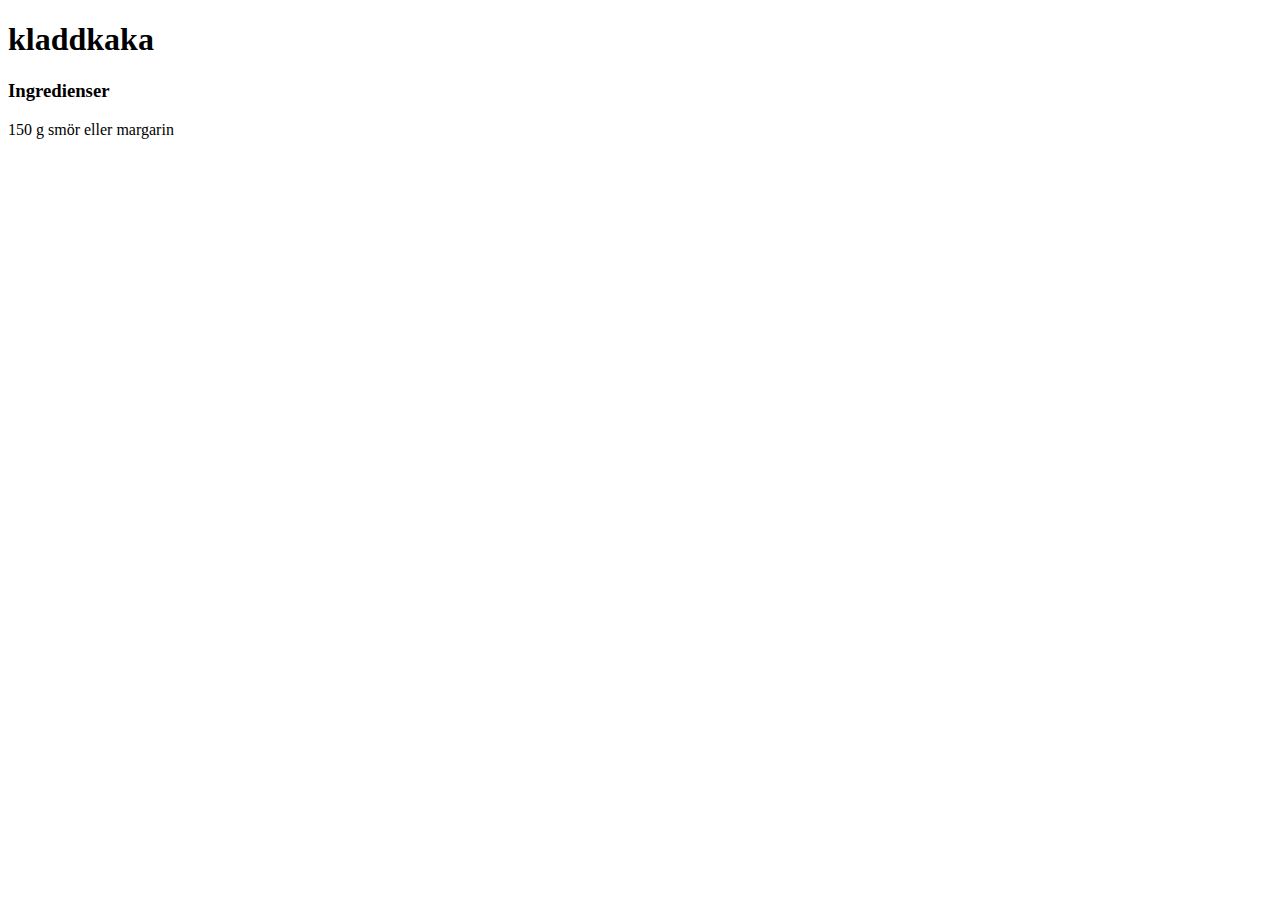
==== ReceptKK.html @ 1479a342 "first commit" ====
<!DOCTYPE html>
<html lang="en">
<head>
    <meta charset="UTF-8">
    <meta http-equiv="X-UA-Compatible" content="IE=edge">
    <meta name="viewport" content="width=device-width, initial-scale=1.0">
    <title>kladdkaka</title>
</head>
<body>
    <main>
        <H1>kladdkaka</H1>
        <div class="ingredienser">
            <h3>Ingredienser</h3>
            <p>150 g smör eller margarin</p>
            <p></p>
        </div>
    </main>
</body>
</html>
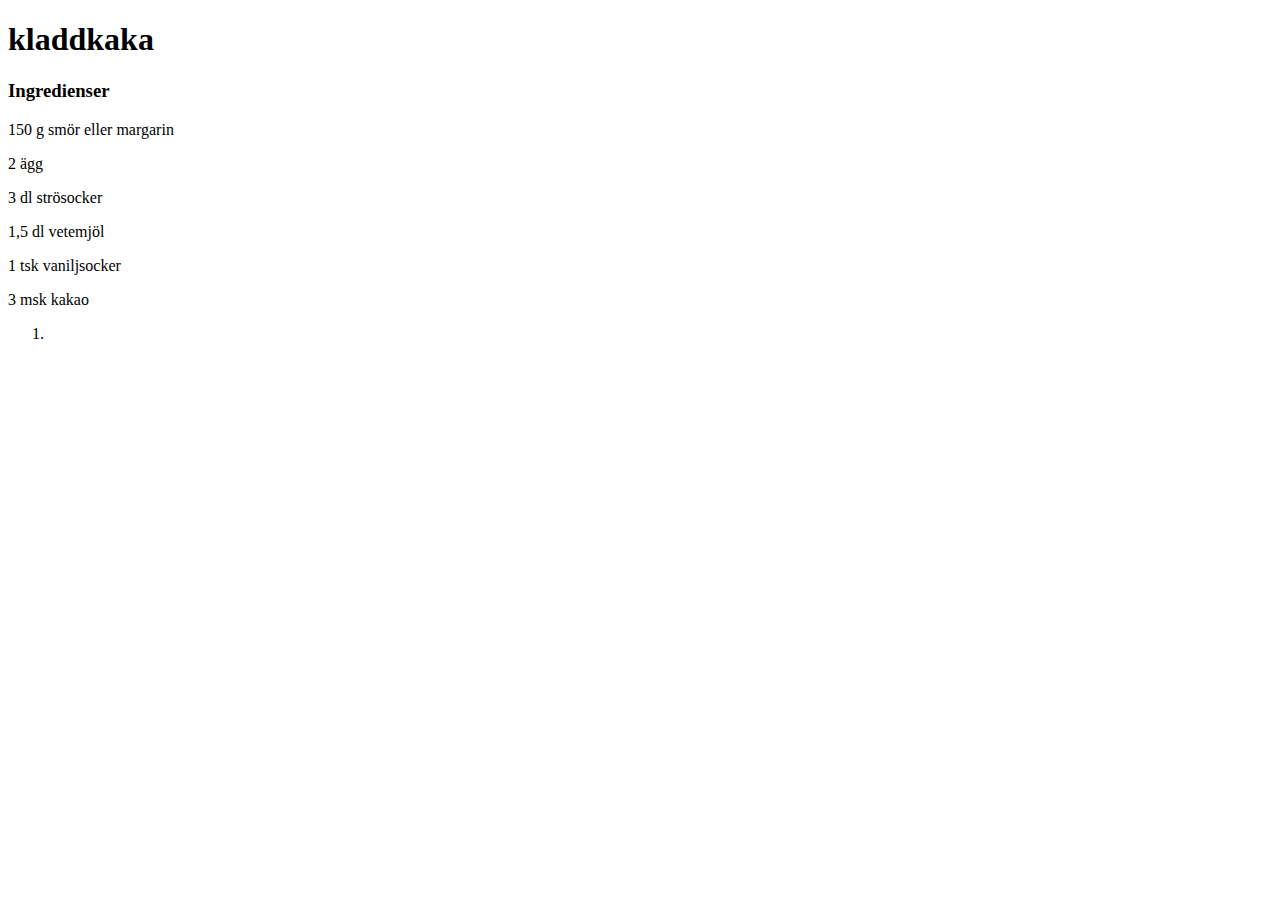
==== commit c8758655: "New page" ====
--- a/ReceptKK.html
+++ b/ReceptKK.html
@@ -12,7 +12,16 @@
         <div class="ingredienser">
             <h3>Ingredienser</h3>
             <p>150 g smör eller margarin</p>
-            <p></p>
+            <p>2 ägg</p>
+            <p>3 dl strösocker</p>
+            <p>1,5 dl vetemjöl</p>
+            <p>1 tsk vaniljsocker</p>
+            <p>3 msk kakao</p>
+        </div>
+        <div class="instruktioner">
+            <ol>
+                <li></li>
+            </ol>
         </div>
     </main>
 </body>
